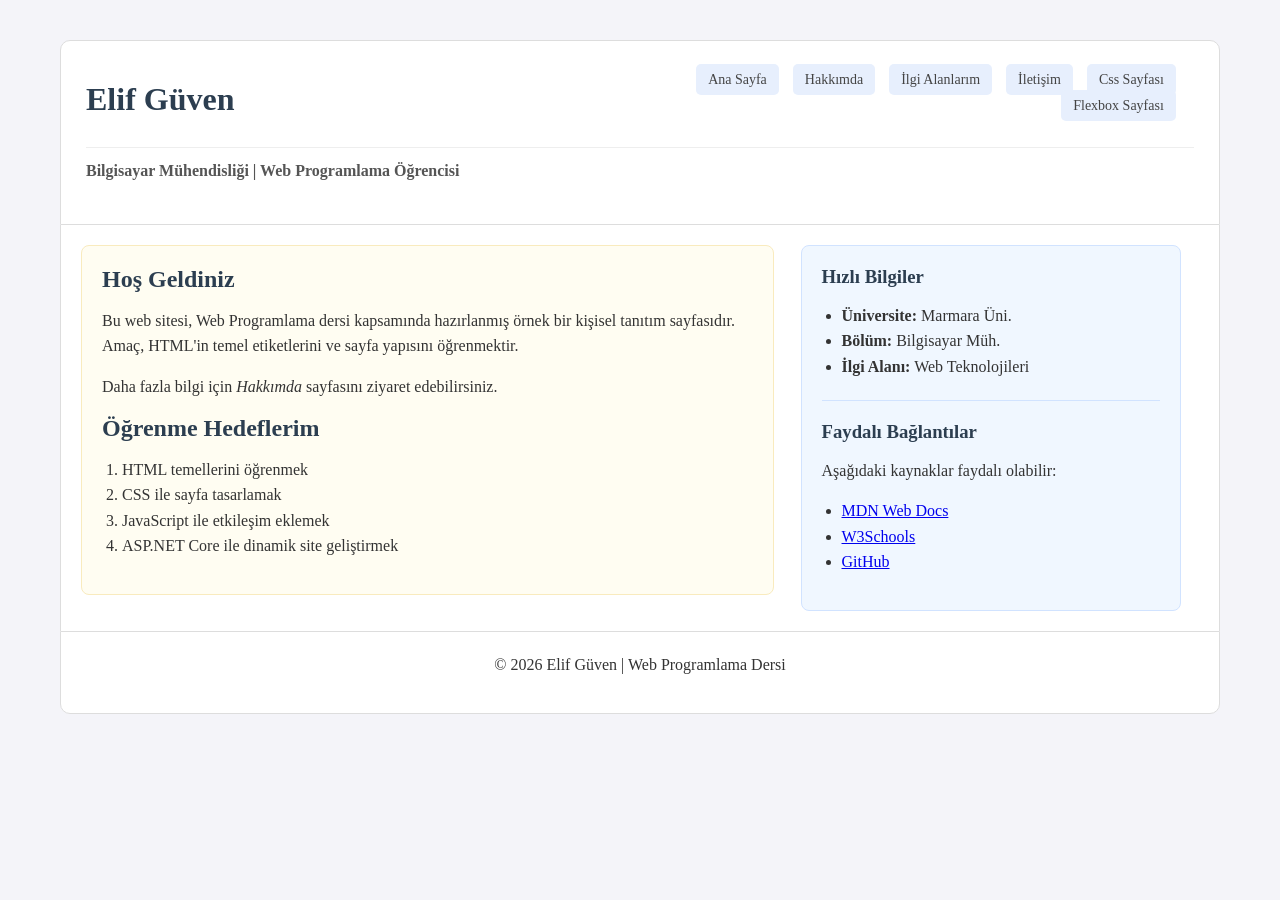
==== index.html @ 56719398 "Update index.html" ====
<!DOCTYPE html>
<html lang="tr">
<head>
    <meta charset="UTF-8">
    <meta name="viewport" content="width=device-width, initial-scale=1.0">
    <title>Elif Güven | Kişisel Web Sitesi</title>
    <style>
        /* --- GENEL TASARIM --- */
        * {
            box-sizing: border-box;
            margin: 0;
            padding: 0;
            font-family: "Times New Roman", Times, serif;
        }

        body {
            background-color: #f4f4f9;
            padding: 40px 60px; /* Senin 60px margin tercihin */
        }

        /* --- ÜST ALAN (HEADER) --- */
        header {
            background-color: #ffffff;
            padding: 25px;
            border: 1px solid #ddd;
            border-radius: 10px 10px 0 0;
        }

        header h1 {
            display: inline-block;
            width: 45%;
            color: #2c3e50;
        }

        header nav {
            display: inline-block;
            width: 53%;
            text-align: right;
        }

        nav ul li {
            display: inline-block;
            margin-left: 10px;
        }

        nav ul li a {
            text-decoration: none;
            color: #444;
            background-color: #e7effd;
            padding: 8px 12px;
            border-radius: 5px;
            font-size: 14px;
            transition: 0.3s;
        }

        nav ul li a:hover {
            background-color: #007bff;
            color: white;
        }

        .header-sub {
            margin-top: 15px;
            color: #555;
            border-top: 1px solid #eee;
            padding-top: 10px;
        }

        /* --- ANA İÇERIK ALANI --- */
        main {
            background-color: #fff;
            padding: 20px;
            border-left: 1px solid #ddd;
            border-right: 1px solid #ddd;
        }

        .content-box, .sidebar-box {
            display: inline-block;
            vertical-align: top;
            padding: 20px;
            border-radius: 8px;
            min-height: 350px;
        }

        /* Sol Kolon (İçerik) */
        .content-box {
            width: 62%;
            background-color: #fffdf2;
            border: 1px solid #f9ebbe;
            margin-right: 2%;
        }

        /* Sağ Kolon (Bilgiler) */
        .sidebar-box {
            width: 34%;
            background-color: #f0f7ff;
            border: 1px solid #d1e3ff;
        }

        /* --- METİN VE GRUP SEÇİCİLER --- */
        h2, h3 {
            margin-bottom: 15px;
            color: #2c3e50;
        }

        p, ul, ol {
            font-size: 16px;
            line-height: 1.6;
            margin-bottom: 15px;
            color: #333;
        }

        ul, ol {
            margin-left: 20px;
        }

        /* --- FOOTER --- */
        footer {
            background-color: #fff;
            padding: 20px;
            text-align: center;
            border: 1px solid #ddd;
            border-radius: 0 0 10px 10px;
        }
    </style>
</head>
<body>

    <header>
        <h1>Elif Güven</h1>
        <nav>
            <ul>
                <li><a href="index.html">Ana Sayfa</a></li>
                <li><a href="about.html">Hakkımda</a></li>
                <li><a href="interests.html">İlgi Alanlarım</a></li>
                <li><a href="contact.html">İletişim</a></li>
                <li><a href="odev.html">Css Sayfası</a></li>
                <li><a href="flexbox.html">Flexbox Sayfası</a></li>
                
            </ul>
        </nav>
        <p class="header-sub"><b>Bilgisayar Mühendisliği | Web Programlama Öğrencisi</b></p>
    </header>

    <main>
        <section class="content-box">
            <h2>Hoş Geldiniz</h2>
            <p>Bu web sitesi, Web Programlama dersi kapsamında hazırlanmış örnek bir kişisel tanıtım sayfasıdır. Amaç, HTML'in temel etiketlerini ve sayfa yapısını öğrenmektir.</p>
            <p>Daha fazla bilgi için <i>Hakkımda</i> sayfasını ziyaret edebilirsiniz.</p>

            <h2>Öğrenme Hedeflerim</h2>
            <ol>
                <li>HTML temellerini öğrenmek</li>
                <li>CSS ile sayfa tasarlamak</li>
                <li>JavaScript ile etkileşim eklemek</li>
                <li>ASP.NET Core ile dinamik site geliştirmek</li>
            </ol>
        </section>

        <aside class="sidebar-box">
            <h3>Hızlı Bilgiler</h3>
            <ul>
                <li><b>Üniversite:</b> Marmara Üni.</li>
                <li><b>Bölüm:</b> Bilgisayar Müh.</li>
                <li><b>İlgi Alanı:</b> Web Teknolojileri</li>
            </ul>

            <hr style="margin: 20px 0; border: 0; border-top: 1px solid #d1e3ff;">

            <h3>Faydalı Bağlantılar</h3>
            <p>Aşağıdaki kaynaklar faydalı olabilir:</p>
            <ul>
                <li><a href="https://developer.mozilla.org" target="_blank">MDN Web Docs</a></li>
                <li><a href="https://www.w3schools.com" target="_blank">W3Schools</a></li>
                <li><a href="https://github.com" target="_blank">GitHub</a></li>
            </ul>
        </aside>
    </main>

    <footer>
        <p>© 2026 Elif Güven | Web Programlama Dersi</p>
    </footer>

</body>
</html>
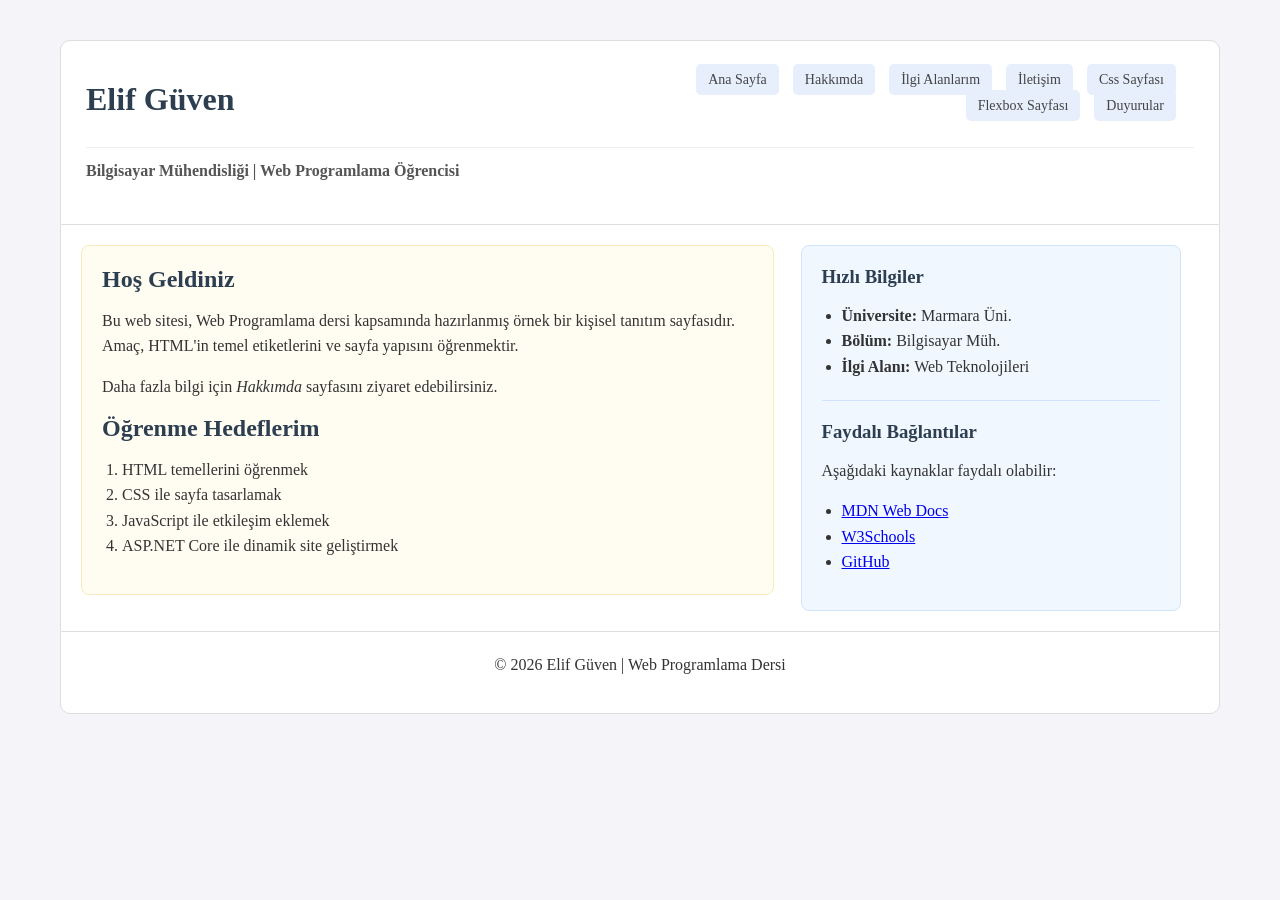
==== commit 623c4354: "Update index.html" ====
--- a/index.html
+++ b/index.html
@@ -135,6 +135,7 @@
                 <li><a href="contact.html">İletişim</a></li>
                 <li><a href="odev.html">Css Sayfası</a></li>
                 <li><a href="flexbox.html">Flexbox Sayfası</a></li>
+                <li><a href="lab-position.html">Duyurular</a></li>
                 
             </ul>
         </nav>
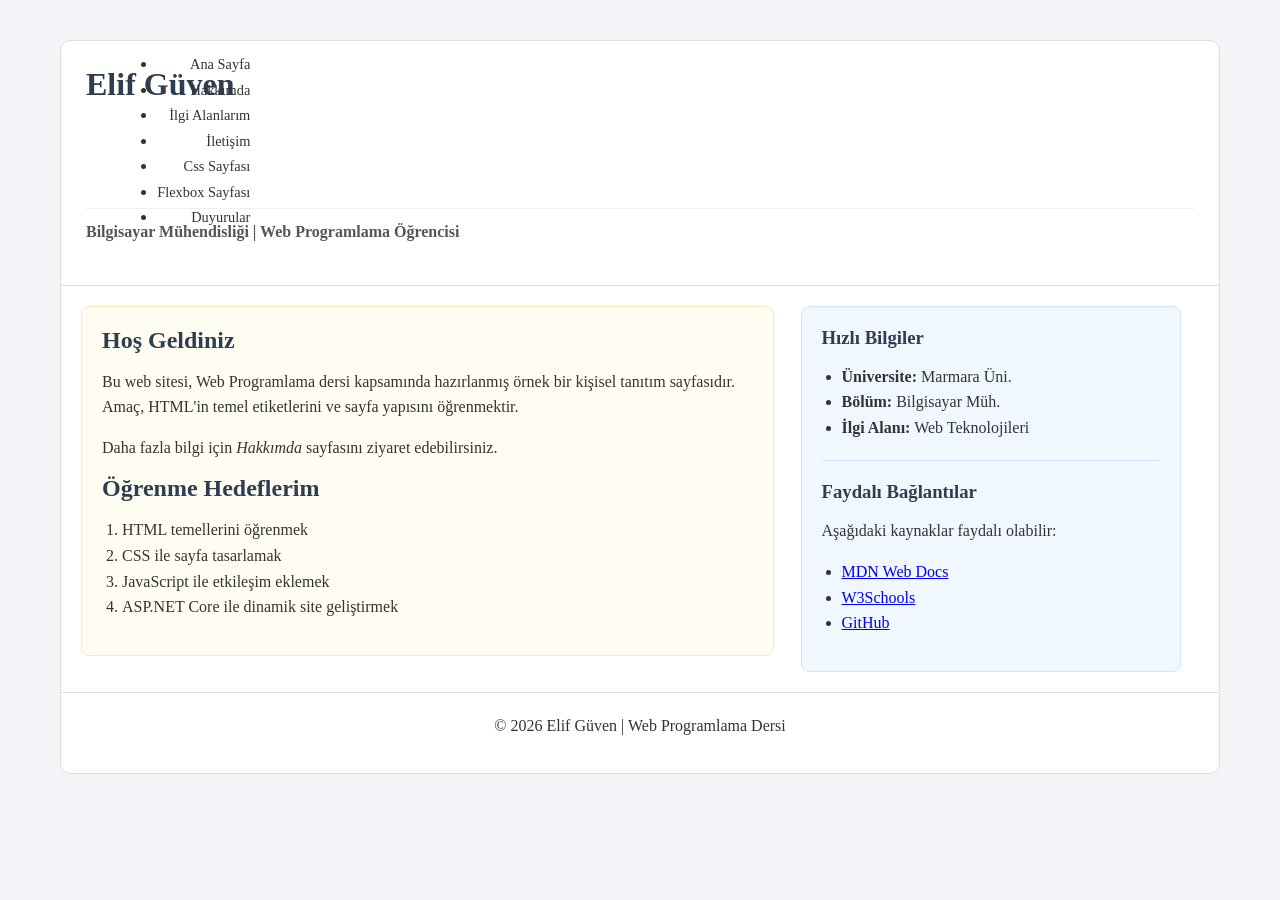
==== commit acaa7b87: "Update index.html" ====
--- a/index.html
+++ b/index.html
@@ -38,25 +38,38 @@
             text-align: right;
         }
 
-        nav ul li {
-            display: inline-block;
-            margin-left: 10px;
-        }
+         nav {
+      height: 10vh;
+      background: var(--surface);
+      border-bottom: 1px solid var(--border);
+      display: flex;
+      justify-content: space-between;
+      align-items: center;
+      padding: 0 4vw;
+      position: sticky;
+      top: 0;
+      z-index: 100;
+      box-shadow: var(--shadow);
+    }.nav-links {
+      display: flex;
+      gap: 2rem;
+      list-style: none;
+    }
 
-        nav ul li a {
-            text-decoration: none;
-            color: #444;
-            background-color: #e7effd;
-            padding: 8px 12px;
-            border-radius: 5px;
-            font-size: 14px;
-            transition: 0.3s;
-        }
 
-        nav ul li a:hover {
-            background-color: #007bff;
-            color: white;
-        }
+ .nav-links {
+      display: flex;
+      gap: 2rem;
+      list-style: none;
+    }
+    .nav-links a {
+      text-decoration: none;
+      color: var(--muted);
+      font-size: 0.9rem;
+      font-weight: 500;
+      transition: color 0.2s;
+      position: relative;
+    }
 
         .header-sub {
             margin-top: 15px;
@@ -127,7 +140,7 @@
 
     <header>
         <h1>Elif Güven</h1>
-        <nav>
+        <nav class= "nav-links">
             <ul>
                 <li><a href="index.html">Ana Sayfa</a></li>
                 <li><a href="about.html">Hakkımda</a></li>
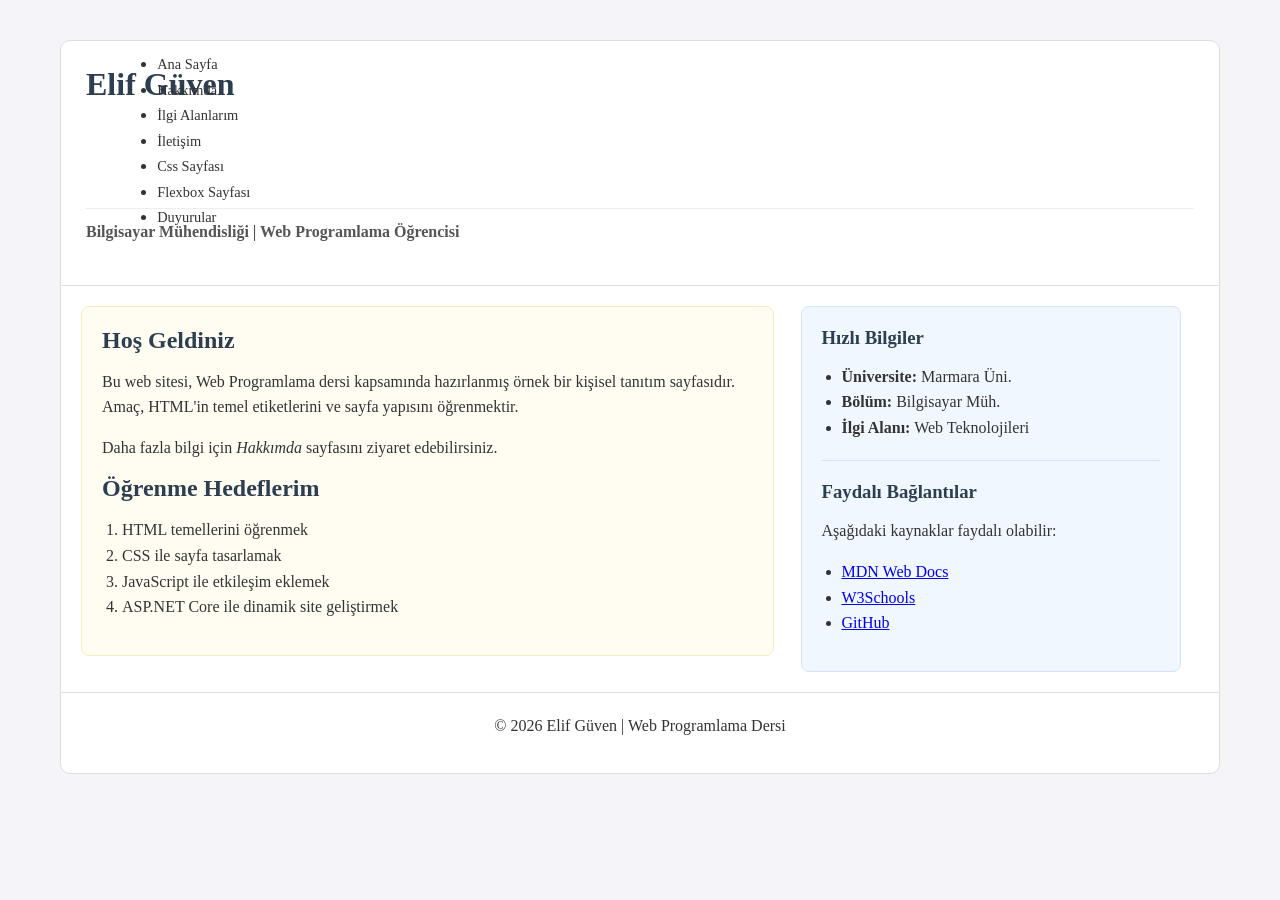
==== commit c5a326ef: "Update index.html" ====
--- a/index.html
+++ b/index.html
@@ -32,11 +32,6 @@
             color: #2c3e50;
         }
 
-        header nav {
-            display: inline-block;
-            width: 53%;
-            text-align: right;
-        }
 
          nav {
       height: 10vh;
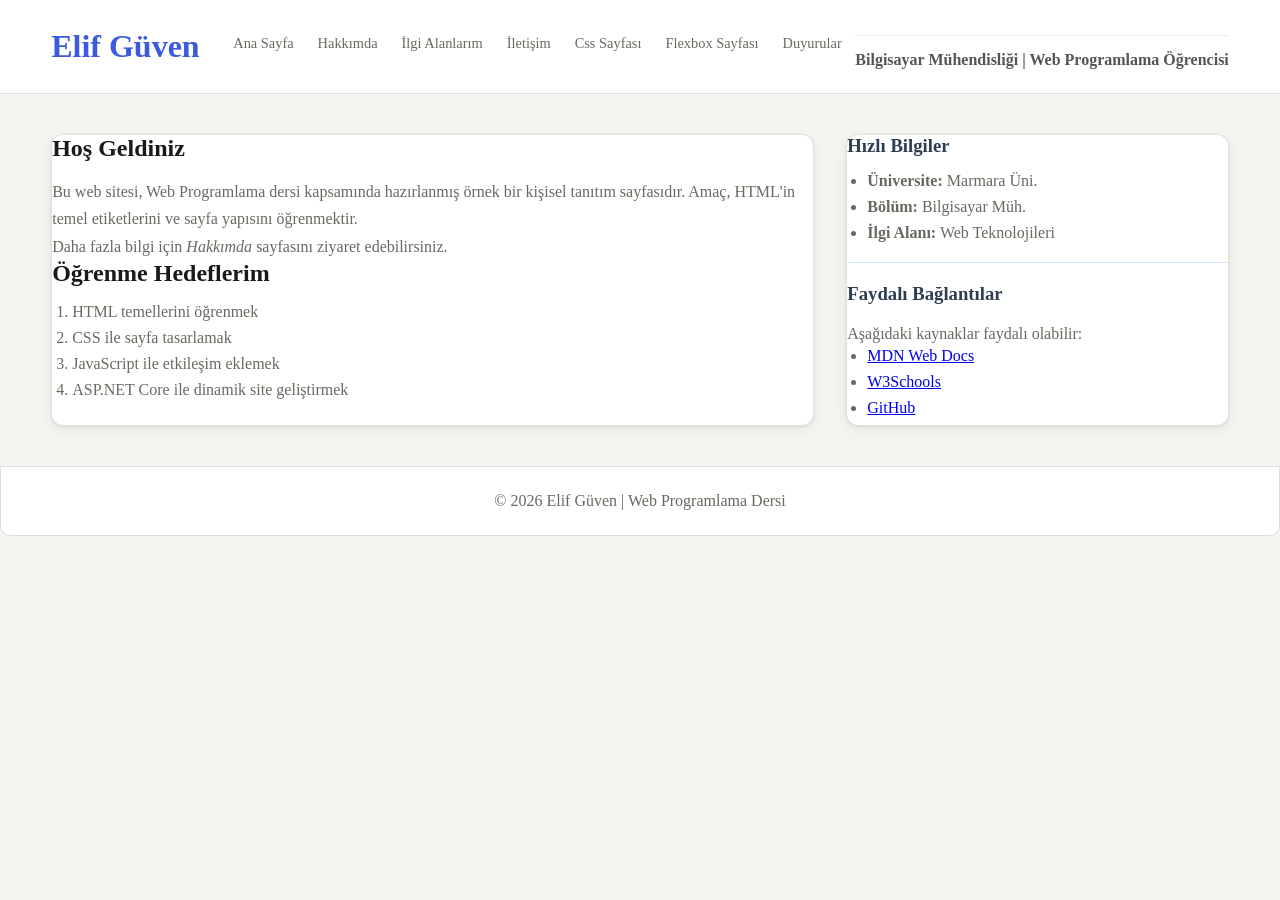
==== commit 8c35647a: "Update index.html" ====
--- a/index.html
+++ b/index.html
@@ -13,50 +13,67 @@
             font-family: "Times New Roman", Times, serif;
         }
 
-        body {
-            background-color: #f4f4f9;
-            padding: 40px 60px; /* Senin 60px margin tercihin */
-        }
-
-        /* --- ÜST ALAN (HEADER) --- */
-        header {
-            background-color: #ffffff;
-            padding: 25px;
-            border: 1px solid #ddd;
-            border-radius: 10px 10px 0 0;
-        }
-
-        header h1 {
-            display: inline-block;
-            width: 45%;
-            color: #2c3e50;
-        }
-
-
-         nav {
-      height: 10vh;
-      background: var(--surface);
-      border-bottom: 1px solid var(--border);
-      display: flex;
-      justify-content: space-between;
-      align-items: center;
-      padding: 0 4vw;
-      position: sticky;
-      top: 0;
-      z-index: 100;
-      box-shadow: var(--shadow);
-    }.nav-links {
-      display: flex;
-      gap: 2rem;
-      list-style: none;
-    }
-
-
- .nav-links {
-      display: flex;
-      gap: 2rem;
-      list-style: none;
-    }
+        /* Bu kısmı <style> etiketinin en başına ekle */
+@import url('https://fonts.googleapis.com/css2?family=Plus+Jakarta+Sans:wght@400;500;600;700;800&family=DM+Serif+Display&display=swap');
+
+:root {
+  --bg: #f5f4f0;
+  --surface: #ffffff;
+  --border: #e2e0da;
+  --text: #1a1916;
+  --muted: #6b6860;
+  --accent: #3b5bdb;
+  --radius: 12px;
+  --shadow: 0 1px 3px rgba(0,0,0,0.08), 0 4px 16px rgba(0,0,0,0.06);
+}
+
+body {
+    font-family: 'Plus Jakarta Sans', sans-serif;
+    background-color: var(--bg);
+    color: var(--text);
+}
+
+h2 {
+    font-family: 'DM Serif Display', serif;
+    margin-bottom: 1rem;
+}
+
+p {
+    color: var(--muted);
+    line-height: 1.7;
+}
+
+/* Listeleri modernleştir */
+ul, ol {
+    padding-left: 20px;
+    color: var(--muted);
+}
+
+li {
+    margin-bottom: 8px;
+}
+
+      
+header {
+    display: flex;
+    justify-content: space-between;
+    align-items: center;
+    padding: 20px 4vw;
+    background: var(--surface);
+    border-bottom: 1px solid var(--border);
+}
+
+header h1 {
+    font-family: 'DM Serif Display', serif; /* Modern başlık fontu */
+    color: var(--accent);
+}
+
+.nav-links ul {
+    display: flex;
+    gap: 1.5rem;
+    list-style: none;
+}
+  
     .nav-links a {
       text-decoration: none;
       color: var(--muted);
@@ -66,6 +83,20 @@
       position: relative;
     }
 
+   .nav-links a::after {
+      content: '';
+      position: absolute;
+      bottom: -3px;
+      left: 0; right: 0;
+      height: 2px;
+      background: var(--accent);
+      transform: scaleX(0);
+      transition: transform 0.2s;
+    }
+
+    .nav-links a:hover { color: var(--accent); }
+    .nav-links a:hover::after { transform: scaleX(1); } 
+
         .header-sub {
             margin-top: 15px;
             color: #555;
@@ -73,52 +104,32 @@
             padding-top: 10px;
         }
 
-        /* --- ANA İÇERIK ALANI --- */
-        main {
-            background-color: #fff;
-            padding: 20px;
-            border-left: 1px solid #ddd;
-            border-right: 1px solid #ddd;
-        }
-
-        .content-box, .sidebar-box {
-            display: inline-block;
-            vertical-align: top;
-            padding: 20px;
-            border-radius: 8px;
-            min-height: 350px;
-        }
-
-        /* Sol Kolon (İçerik) */
-        .content-box {
-            width: 62%;
-            background-color: #fffdf2;
-            border: 1px solid #f9ebbe;
-            margin-right: 2%;
-        }
-
-        /* Sağ Kolon (Bilgiler) */
-        .sidebar-box {
-            width: 34%;
-            background-color: #f0f7ff;
-            border: 1px solid #d1e3ff;
-        }
-
-        /* --- METİN VE GRUP SEÇİCİLER --- */
-        h2, h3 {
+      main {
+    display: flex;         
+    gap: 2rem;            
+    padding: 40px 4vw;
+    background-color: var(--bg);
+}
+
+.content-box {
+    flex: 2;               /* Sol taraf daha geniş olsun (2 birim) */
+    background: var(--surface);
+    border: 1px solid var(--border);
+    border-radius: var(--radius);
+    box-shadow: var(--shadow);
+}
+
+.sidebar-box {
+    flex: 1;               /* Sağ taraf daha dar olsun (1 birim) */
+    background: var(--surface);
+    border: 1px solid var(--border);
+    border-radius: var(--radius);
+    box-shadow: var(--shadow);
+}
+
+        h3 {
             margin-bottom: 15px;
             color: #2c3e50;
-        }
-
-        p, ul, ol {
-            font-size: 16px;
-            line-height: 1.6;
-            margin-bottom: 15px;
-            color: #333;
-        }
-
-        ul, ol {
-            margin-left: 20px;
         }
 
         /* --- FOOTER --- */
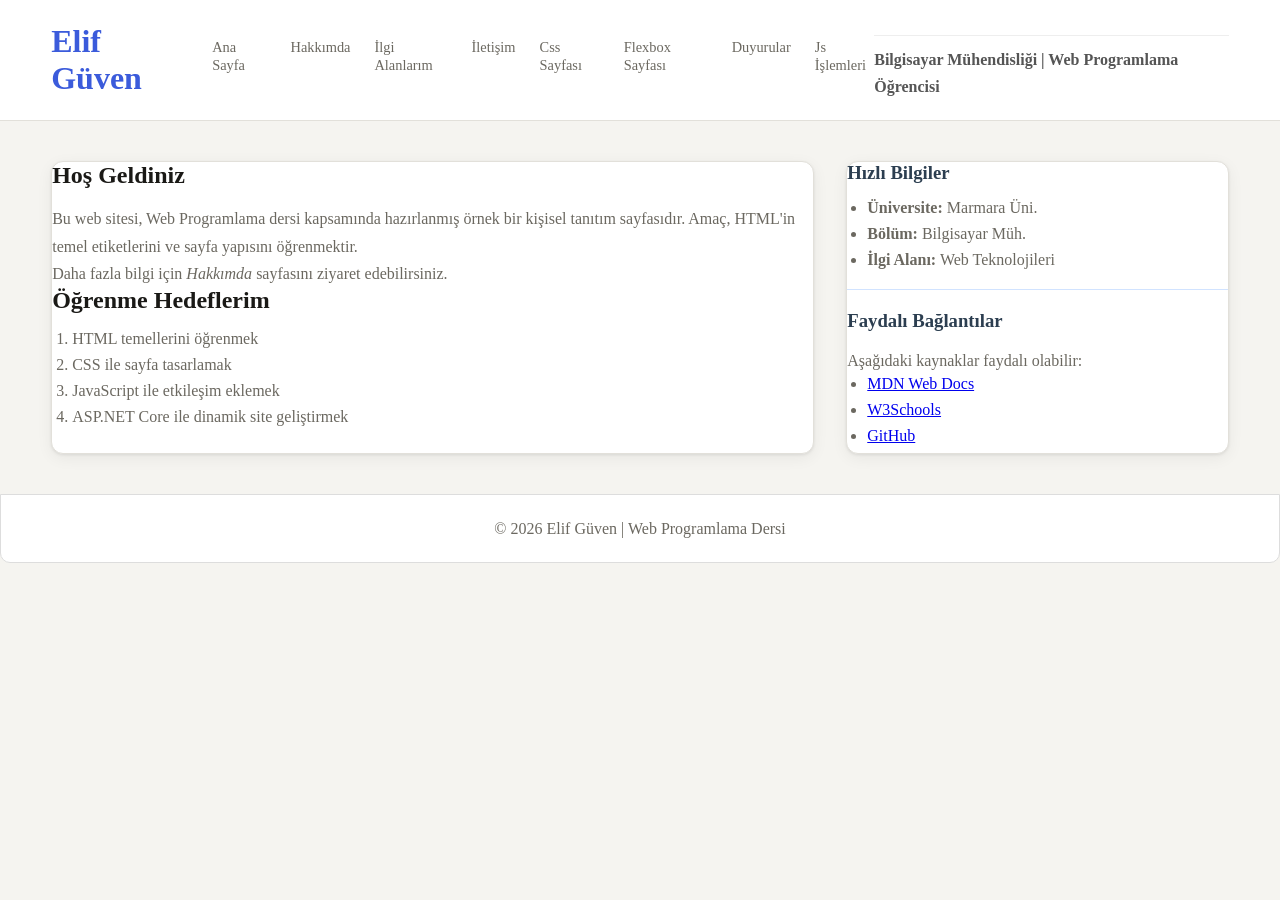
==== commit 7b979f7f: "Update index.html" ====
--- a/index.html
+++ b/index.html
@@ -155,6 +155,7 @@
                 <li><a href="odev.html">Css Sayfası</a></li>
                 <li><a href="flexbox.html">Flexbox Sayfası</a></li>
                 <li><a href="lab-position.html">Duyurular</a></li>
+                <li><a href="js_uygulama.html">Js İşlemleri</a></li>
                 
             </ul>
         </nav>
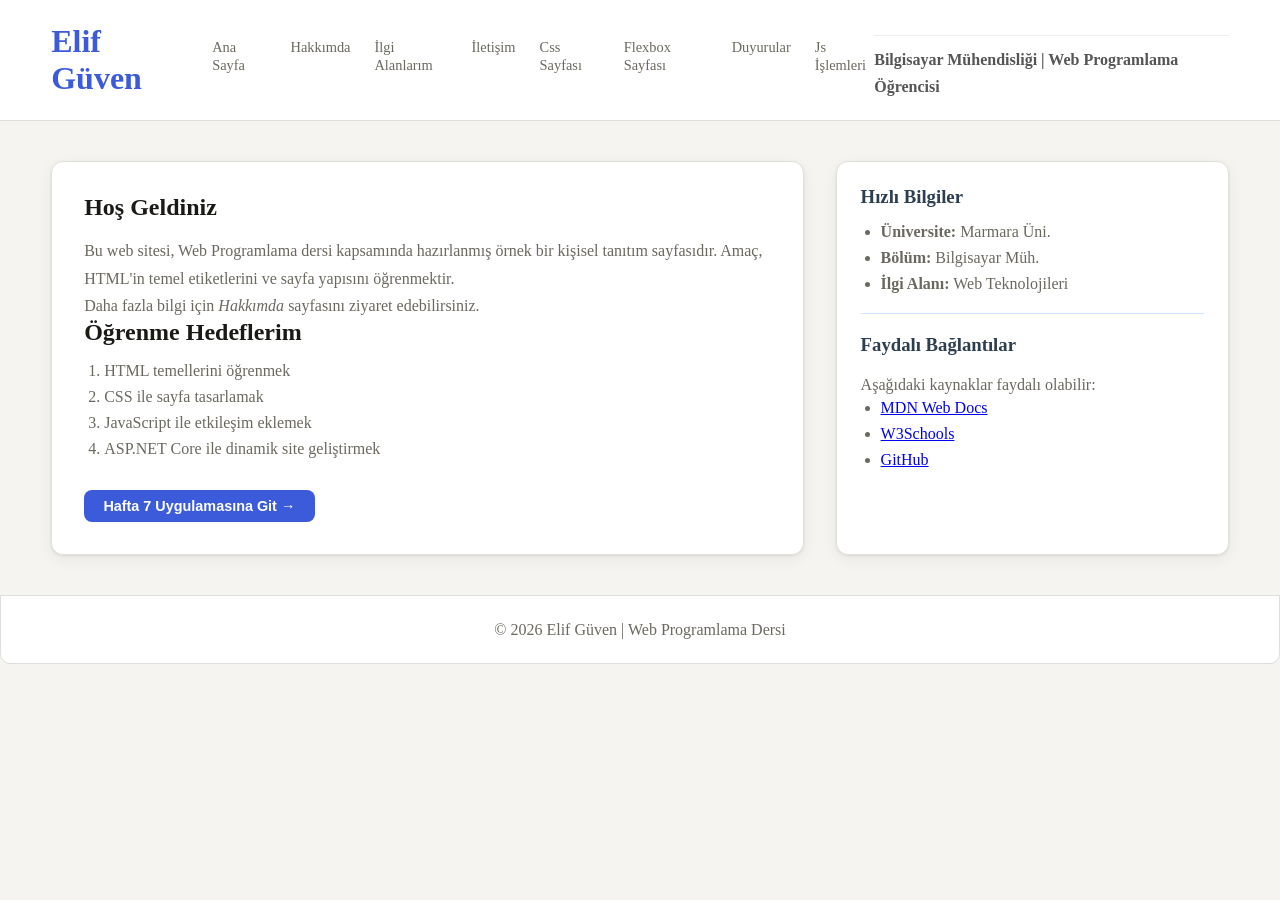
==== commit 8112db20: "Update index.html" ====
--- a/index.html
+++ b/index.html
@@ -13,7 +13,6 @@
             font-family: "Times New Roman", Times, serif;
         }
 
-        /* Bu kısmı <style> etiketinin en başına ekle */
 @import url('https://fonts.googleapis.com/css2?family=Plus+Jakarta+Sans:wght@400;500;600;700;800&family=DM+Serif+Display&display=swap');
 
 :root {
@@ -43,7 +42,6 @@
     line-height: 1.7;
 }
 
-/* Listeleri modernleştir */
 ul, ol {
     padding-left: 20px;
     color: var(--muted);
@@ -53,7 +51,6 @@
     margin-bottom: 8px;
 }
 
-      
 header {
     display: flex;
     justify-content: space-between;
@@ -64,7 +61,7 @@
 }
 
 header h1 {
-    font-family: 'DM Serif Display', serif; /* Modern başlık fontu */
+    font-family: 'DM Serif Display', serif;
     color: var(--accent);
 }
 
@@ -74,79 +71,96 @@
     list-style: none;
 }
   
-    .nav-links a {
-      text-decoration: none;
-      color: var(--muted);
-      font-size: 0.9rem;
-      font-weight: 500;
-      transition: color 0.2s;
-      position: relative;
-    }
-
-   .nav-links a::after {
-      content: '';
-      position: absolute;
-      bottom: -3px;
-      left: 0; right: 0;
-      height: 2px;
-      background: var(--accent);
-      transform: scaleX(0);
-      transition: transform 0.2s;
-    }
-
-    .nav-links a:hover { color: var(--accent); }
-    .nav-links a:hover::after { transform: scaleX(1); } 
-
-        .header-sub {
-            margin-top: 15px;
-            color: #555;
-            border-top: 1px solid #eee;
-            padding-top: 10px;
-        }
-
-      main {
-    display: flex;         
-    gap: 2rem;            
+.nav-links a {
+    text-decoration: none;
+    color: var(--muted);
+    font-size: 0.9rem;
+    font-weight: 500;
+    transition: color 0.2s;
+    position: relative;
+}
+
+.nav-links a::after {
+    content: '';
+    position: absolute;
+    bottom: -3px;
+    left: 0; right: 0;
+    height: 2px;
+    background: var(--accent);
+    transform: scaleX(0);
+    transition: transform 0.2s;
+}
+
+.nav-links a:hover { color: var(--accent); }
+.nav-links a:hover::after { transform: scaleX(1); }
+
+.header-sub {
+    margin-top: 15px;
+    color: #555;
+    border-top: 1px solid #eee;
+    padding-top: 10px;
+}
+
+main {
+    display: flex;
+    gap: 2rem;
     padding: 40px 4vw;
     background-color: var(--bg);
 }
 
 .content-box {
-    flex: 2;               /* Sol taraf daha geniş olsun (2 birim) */
+    flex: 2;
     background: var(--surface);
     border: 1px solid var(--border);
     border-radius: var(--radius);
     box-shadow: var(--shadow);
+    padding: 2rem;
 }
 
 .sidebar-box {
-    flex: 1;               /* Sağ taraf daha dar olsun (1 birim) */
+    flex: 1;
     background: var(--surface);
     border: 1px solid var(--border);
     border-radius: var(--radius);
     box-shadow: var(--shadow);
-}
-
-        h3 {
-            margin-bottom: 15px;
-            color: #2c3e50;
-        }
-
-        /* --- FOOTER --- */
-        footer {
-            background-color: #fff;
-            padding: 20px;
-            text-align: center;
-            border: 1px solid #ddd;
-            border-radius: 0 0 10px 10px;
-        }
+    padding: 1.5rem;
+}
+
+h3 {
+    margin-bottom: 15px;
+    color: #2c3e50;
+}
+
+footer {
+    background-color: #fff;
+    padding: 20px;
+    text-align: center;
+    border: 1px solid #ddd;
+    border-radius: 0 0 10px 10px;
+}
+
+/* Sadece bu buton için eklenen stil */
+.hafta7-btn {
+    display: inline-block;
+    margin-top: 1.5rem;
+    padding: 0.5rem 1.2rem;
+    background-color: var(--accent);
+    color: #fff;
+    text-decoration: none;
+    border-radius: 8px;
+    font-size: 0.9rem;
+    font-weight: 600;
+    font-family: 'Plus Jakarta Sans', sans-serif;
+    transition: background 0.2s;
+}
+.hafta7-btn:hover { background-color: #2f4cc7; }
     </style>
 </head>
 <body>
 
     <header>
         <h1>Elif Güven</h1>
-        <nav class= "nav-links">
+        <nav class="nav-links">
             <ul>
                 <li><a href="index.html">Ana Sayfa</a></li>
                 <li><a href="about.html">Hakkımda</a></li>
@@ -156,7 +170,6 @@
                 <li><a href="flexbox.html">Flexbox Sayfası</a></li>
                 <li><a href="lab-position.html">Duyurular</a></li>
                 <li><a href="js_uygulama.html">Js İşlemleri</a></li>
-                
             </ul>
         </nav>
         <p class="header-sub"><b>Bilgisayar Mühendisliği | Web Programlama Öğrencisi</b></p>
@@ -175,6 +188,9 @@
                 <li>JavaScript ile etkileşim eklemek</li>
                 <li>ASP.NET Core ile dinamik site geliştirmek</li>
             </ol>
+
+            <!-- Sadece bu satır eklendi -->
+            <a href="hafta7.html" class="hafta7-btn">Hafta 7 Uygulamasına Git →</a>
         </section>
 
         <aside class="sidebar-box">
